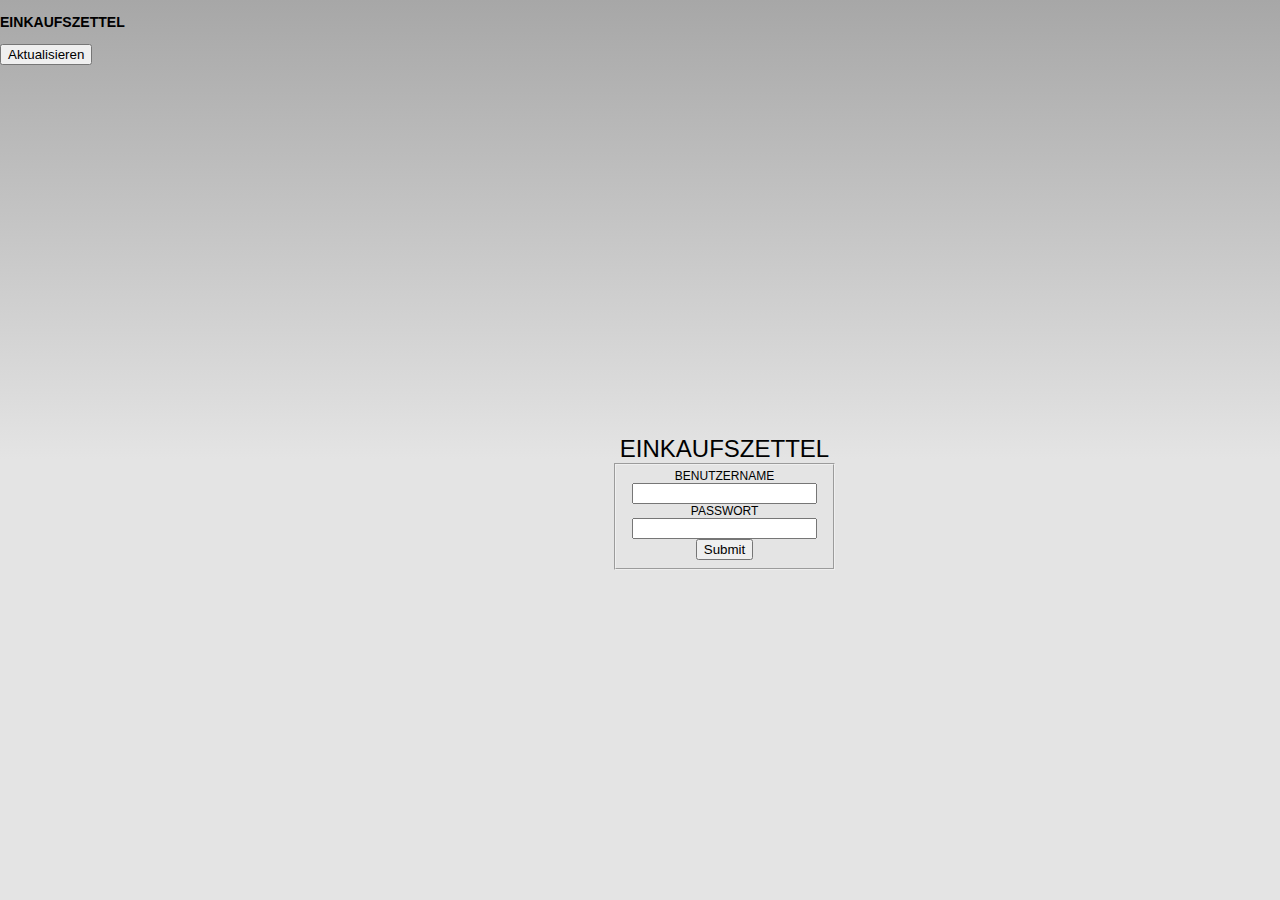
==== www/index.html @ 657a54ef "Entfernung von Cordova Plugins Reine Verwendung von jQuery mobile" ====
<!DOCTYPE html>
<!--
    Licensed to the Apache Software Foundation (ASF) under one
    or more contributor license agreements.  See the NOTICE file
    distributed with this work for additional information
    regarding copyright ownership.  The ASF licenses this file
    to you under the Apache License, Version 2.0 (the
    "License"); you may not use this file except in compliance
    with the License.  You may obtain a copy of the License at

    http://www.apache.org/licenses/LICENSE-2.0

    Unless required by applicable law or agreed to in writing,
    software distributed under the License is distributed on an
    "AS IS" BASIS, WITHOUT WARRANTIES OR CONDITIONS OF ANY
     KIND, either express or implied.  See the License for the
    specific language governing permissions and limitations
    under the License.
-->
<html>
    <head>
        <meta charset="utf-8" />
        <meta name="format-detection" content="telephone=no" />
        <meta name="msapplication-tap-highlight" content="no" />
        <!-- WARNING: for iOS 7, remove the width=device-width and height=device-height attributes. See https://issues.apache.org/jira/browse/CB-4323 -->
        <meta name="viewport" content="user-scalable=no, initial-scale=1, maximum-scale=1, minimum-scale=1, width=device-width, height=device-height, target-densitydpi=device-dpi" />
        <link rel="stylesheet" type="text/css" href="css/index.css" />
        <link rel="stylesheet" type="text/css" href="css/jquery.mobile-1.4.5.css" />
        <link rel="stylesheet" type="text/css" href="css/jquery.mobile.theme-1.4.5.css" />
        <link rel="stylesheet" type="text/css" href="css/jquery.mobile.icons-1.4.5.css" />
        <link rel="stylesheet" type="text/css" href="css/jquery.mobile.structure-1.4.5.css" />
        <script type="text/javascript" src="js/jquery-2.1.3.min.js"></script>
        <title>Hello World</title>
    </head>
    <body>
        <div class="app" data-role="page">
            <div data-role="header">
                <h1>Einkaufszettel</h1>
            </div>
            <div data-role="content">
                <div id="login">
                    <form id="check-user" class="ui-body ui-body-a ui-corner-all" data-ajax="false">
                        <fieldset>
                            <div data-role="fieldcontain">
                                <label for="username">Benutzername</label>
                                <input type="text" value="" name="username" id="username"/>
                            </div>                                  
                            <div data-role="fieldcontain">                                      
                                <label for="password">Passwort</label>
                                <input type="password" value="" name="password" id="password"/> 
                            </div>
                            <input type="button" data-theme="b" name="submit" id="submit_login" value="Submit">
                        </fieldset>
                    </form>
                </div>
            </div>
        </div>
        <div data-role="page" id="shopping_list">
            <div data-role="content">
                <div id="shopping_list_header" data-role="header">
                    <h3>Einkaufszettel</h3>
                    <input type="button" data-theme="b" id="refresh_list" value="Aktualisieren" />
                </div>
                <div id="list_entry_dummy" data-role="collapsible">
                    <h3></h3>
                    <p></p>
                </div>    
            </div>
        </div>
        <script type="text/javascript" src="cordova.js"></script>
        <script type="text/javascript" src="js/index.js"></script>
        <script type="text/javascript" src="js/main.js"></script>
        <script type="text/javascript" src="js/jquery.mobile-1.4.5.min.js"></script>
    </body>
</html>
---- www/css/index.css ----
/*
 * Licensed to the Apache Software Foundation (ASF) under one
 * or more contributor license agreements.  See the NOTICE file
 * distributed with this work for additional information
 * regarding copyright ownership.  The ASF licenses this file
 * to you under the Apache License, Version 2.0 (the
 * "License"); you may not use this file except in compliance
 * with the License.  You may obtain a copy of the License at
 *
 * http://www.apache.org/licenses/LICENSE-2.0
 *
 * Unless required by applicable law or agreed to in writing,
 * software distributed under the License is distributed on an
 * "AS IS" BASIS, WITHOUT WARRANTIES OR CONDITIONS OF ANY
 * KIND, either express or implied.  See the License for the
 * specific language governing permissions and limitations
 * under the License.
 */
* {
    -webkit-tap-highlight-color: rgba(0,0,0,0); /* make transparent link selection, adjust last value opacity 0 to 1.0 */
}

body {
    -webkit-touch-callout: none;                /* prevent callout to copy image, etc when tap to hold */
    -webkit-text-size-adjust: none;             /* prevent webkit from resizing text to fit */
    -webkit-user-select: none;                  /* prevent copy paste, to allow, change 'none' to 'text' */
    background-color:#E4E4E4;
    background-image:linear-gradient(top, #A7A7A7 0%, #E4E4E4 51%);
    background-image:-webkit-linear-gradient(top, #A7A7A7 0%, #E4E4E4 51%);
    background-image:-ms-linear-gradient(top, #A7A7A7 0%, #E4E4E4 51%);
    background-image:-webkit-gradient(
        linear,
        left top,
        left bottom,
        color-stop(0, #A7A7A7),
        color-stop(0.51, #E4E4E4)
    );
    background-attachment:fixed;
    font-family:'HelveticaNeue-Light', 'HelveticaNeue', Helvetica, Arial, sans-serif;
    font-size:12px;
    height:100%;
    margin:0px;
    padding:0px;
    text-transform:uppercase;
    width:100%;
}

/* Portrait layout (default) */
.app {
    background:url(../img/logo.png) no-repeat center top; /* 170px x 200px */
    position:absolute;             /* position in the center of the screen */
    left:50%;
    top:50%;
    height:50px;                   /* text area height */
    width:225px;                   /* text area width */
    text-align:center;
    padding:180px 0px 0px 0px;     /* image height is 200px (bottom 20px are overlapped with text) */
    margin:-115px 0px 0px -112px;  /* offset vertical: half of image height and text area height */
                                   /* offset horizontal: half of text area width */
}

/* Landscape layout (with min-width) */
@media screen and (min-aspect-ratio: 1/1) and (min-width:400px) {
    .app {
        background-position:left center;
        padding:75px 0px 75px 170px;  /* padding-top + padding-bottom + text area = image height */
        margin:-90px 0px 0px -198px;  /* offset vertical: half of image height */
                                      /* offset horizontal: half of image width and text area width */
    }
}

h1 {
    font-size:24px;
    font-weight:normal;
    margin:0px;
    overflow:visible;
    padding:0px;
    text-align:center;
}

.event {
    border-radius:4px;
    -webkit-border-radius:4px;
    color:#FFFFFF;
    font-size:12px;
    margin:0px 30px;
    padding:2px 0px;
}

.event.listening {
    background-color:#333333;
    display:block;
}

.event.received {
    background-color:#4B946A;
    display:none;
}

@keyframes fade {
    from { opacity: 1.0; }
    50% { opacity: 0.4; }
    to { opacity: 1.0; }
}
 
@-webkit-keyframes fade {
    from { opacity: 1.0; }
    50% { opacity: 0.4; }
    to { opacity: 1.0; }
}
 
.blink {
    animation:fade 3000ms infinite;
    -webkit-animation:fade 3000ms infinite;
}

/* Single Page Layout */
#login {
    display: block;
}

#list_entry_dummy {
    display: none;
}

#shopping_list_header {
    position: relative;
}

#refresh_list {
    position: absolute;
    left: 0px;
}
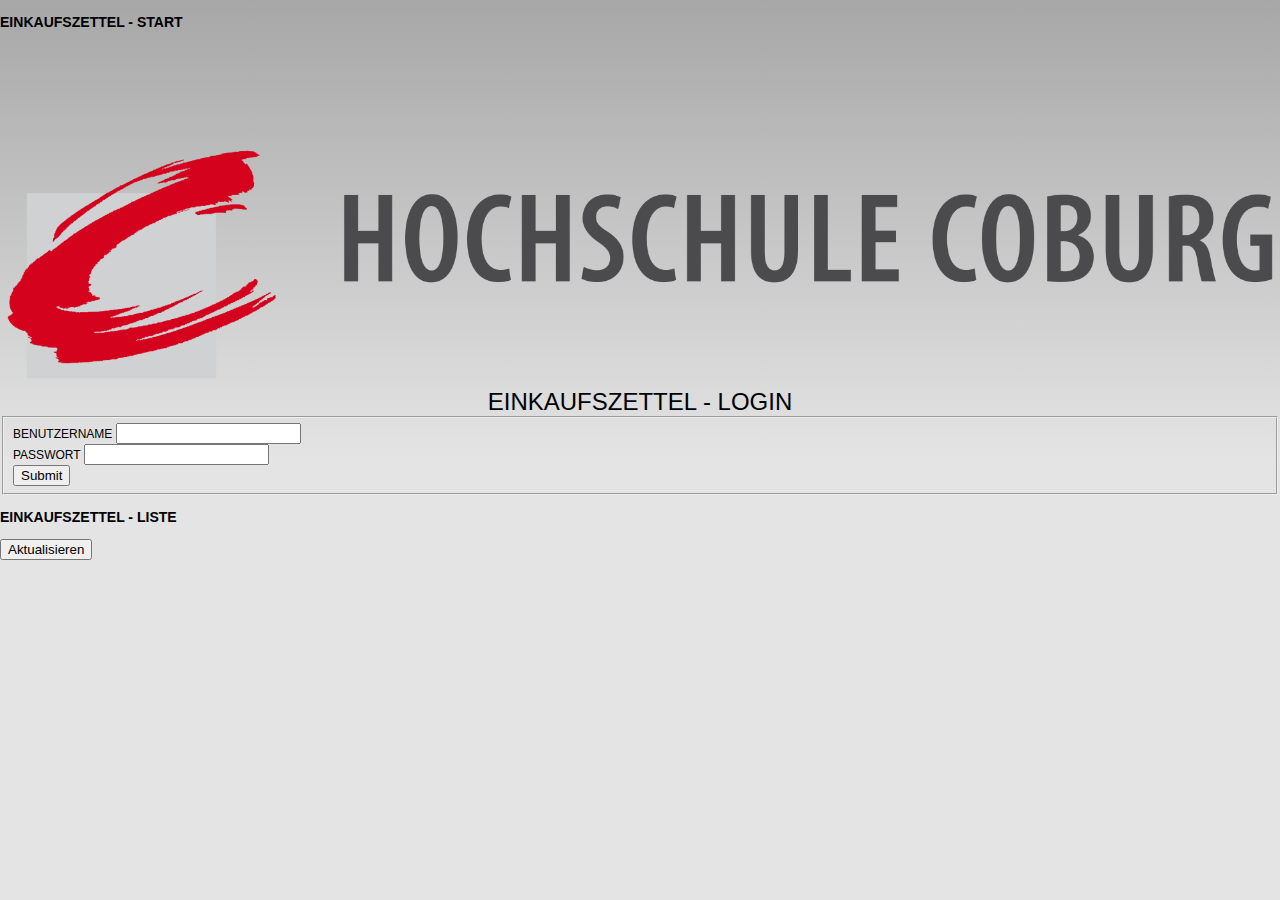
==== commit 0c2cdfa7: "Single Page Layout per data-roles von jQuery mobile Wechsel zur richtigen Seite beim Start, abhängig" ====
--- a/www/index.html
+++ b/www/index.html
@@ -33,12 +33,20 @@
         <title>Hello World</title>
     </head>
     <body>
-        <div class="app" data-role="page">
+        <div id="splash_screen" data-role="page">
             <div data-role="header">
-                <h1>Einkaufszettel</h1>
+                <h3>Einkaufszettel - Start</h3>
+            </div>
+            <div class="splash_screen" data-role="content">
+                <img src="./img/hs_logo.png" alt="HS Coburg Logo" />
+            </div>
+        </div>
+        <div id="login" data-role="page">
+            <div data-role="header">
+                <h1>Einkaufszettel - Login</h1>
             </div>
             <div data-role="content">
-                <div id="login">
+                <div>
                     <form id="check-user" class="ui-body ui-body-a ui-corner-all" data-ajax="false">
                         <fieldset>
                             <div data-role="fieldcontain">
@@ -56,15 +64,20 @@
             </div>
         </div>
         <div data-role="page" id="shopping_list">
-            <div data-role="content">
-                <div id="shopping_list_header" data-role="header">
-                    <h3>Einkaufszettel</h3>
-                    <input type="button" data-theme="b" id="refresh_list" value="Aktualisieren" />
+            <div id="shopping_list_header" data-role="header">
+                <h3>Einkaufszettel - Liste</h3>
+                <input type="button" data-theme="b" id="refresh_list" value="Aktualisieren" />
+                <div id="list_entry_dummy" data-collapsed="false" data-role="collapsible">
+                    <h3>Dummy Entry</h3>
+                    <div data-role="fieldcontain">
+                        <fieldset data-role="controlgroup">
+                            <input type="checkbox" name="checkbox_list_entry" id="checkbox_list_entry_dummy" class="custom" />
+                            <label for="checkbox_list_entry_dummy">I agree</label>
+                        </fieldset>
+                    </div>
                 </div>
-                <div id="list_entry_dummy" data-role="collapsible">
-                    <h3></h3>
-                    <p></p>
-                </div>    
+            </div>
+            <div data-role="content" id="shopping_list_content">
             </div>
         </div>
         <script type="text/javascript" src="cordova.js"></script>
--- a/www/css/index.css
+++ b/www/css/index.css
@@ -47,7 +47,6 @@
 
 /* Portrait layout (default) */
 .app {
-    background:url(../img/logo.png) no-repeat center top; /* 170px x 200px */
     position:absolute;             /* position in the center of the screen */
     left:50%;
     top:50%;
@@ -115,10 +114,6 @@
 }
 
 /* Single Page Layout */
-#login {
-    display: block;
-}
-
 #list_entry_dummy {
     display: none;
 }
@@ -130,4 +125,9 @@
 #refresh_list {
     position: absolute;
     left: 0px;
+}
+
+.splash_screen img {
+    width: 100%;
+    margin-top: 100px;
 }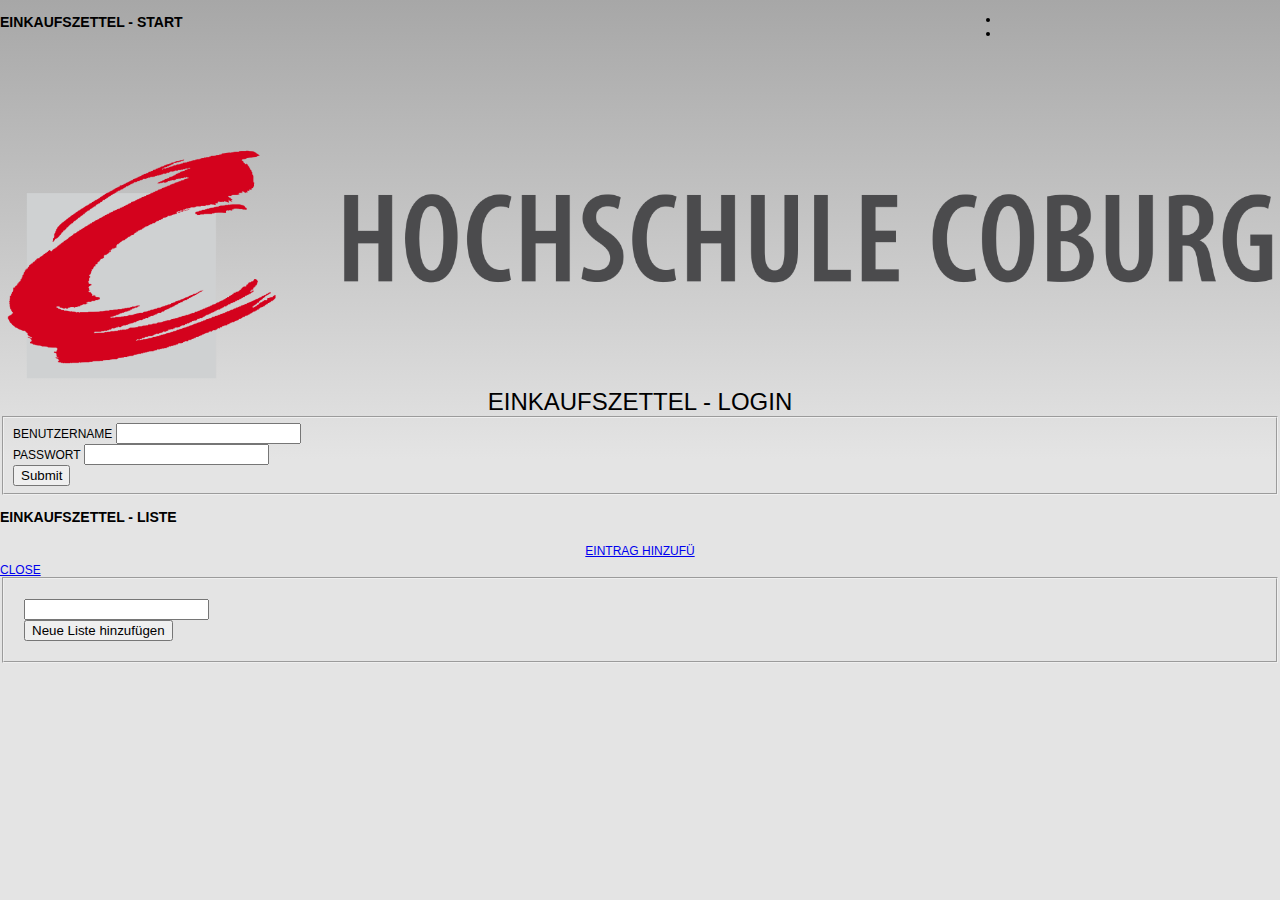
==== commit 61fd2624: "Refresh Button mit Icon versehen, Logout Button implementiert, beide Buttons nun in Header rechts ne" ====
--- a/www/index.html
+++ b/www/index.html
@@ -34,7 +34,7 @@
     </head>
     <body>
         <div id="splash_screen" data-role="page">
-            <div data-role="header">
+            <div data-role="header" data-position="fixed">
                 <h3>Einkaufszettel - Start</h3>
             </div>
             <div class="splash_screen" data-role="content">
@@ -42,7 +42,7 @@
             </div>
         </div>
         <div id="login" data-role="page">
-            <div data-role="header">
+            <div data-role="header" data-position="fixed">
                 <h1>Einkaufszettel - Login</h1>
             </div>
             <div data-role="content">
@@ -64,9 +64,14 @@
             </div>
         </div>
         <div data-role="page" id="shopping_list">
-            <div id="shopping_list_header" data-role="header">
+            <div id="shopping_list_header" data-role="header" data-position="fixed">
                 <h3>Einkaufszettel - Liste</h3>
-                <input type="button" data-theme="b" id="refresh_list" value="Aktualisieren" />
+                <div data-role="navbar" id="shopping_list_navbar">
+                    <ul>
+                            <li><a id="refresh_list" data-icon="refresh" href="#"></a></li>
+                            <li><a id="logout" data-ico data-icon="arrow-l" href="#"></a></li>
+                    </ul>
+                </div>
                 <div id="list_entry_dummy" data-collapsed="false" data-role="collapsible">
                     <h3>Dummy Entry</h3>
                     <div data-role="fieldcontain">
@@ -79,6 +84,18 @@
             </div>
             <div data-role="content" id="shopping_list_content">
             </div>
+            <div data-role="footer" id="shopping_list_footer" data-position="fixed" class="ui-bar">
+                <a href="#addShoppingList" data-transition="slidedown" data-rel="popup" data-position-to="window" data-icon="plus">Eintrag hinzuf&uuml;</a>
+            </div>
+            <div data-role="popup" data-overlay-theme="a" id="addShoppingList">
+                <a href="#" data-rel="back" data-role="button" data-icon="delete" data-iconpos="notext" class="ui-btn-right">Close</a>
+                <fieldset>
+                    <div data-role="fieldcontain">
+                        <input type="text" value="" name="new_shopping_list_name" id="new_shopping_list_name"/>
+                    </div>                                  
+                    <input type="button" name="submit" id="submit_add_shopping_list" value="Neue Liste hinzuf&uuml;gen">
+                </fieldset>
+            </div>
         </div>
         <script type="text/javascript" src="cordova.js"></script>
         <script type="text/javascript" src="js/index.js"></script>
--- a/www/css/index.css
+++ b/www/css/index.css
@@ -118,16 +118,28 @@
     display: none;
 }
 
-#shopping_list_header {
-    position: relative;
+#shopping_list_navbar {
+    position: absolute;
+    width: 25%;
+    top: 0px;
+    right: 0px;
 }
 
-#refresh_list {
-    position: absolute;
-    left: 0px;
+#shopping_list_navbar a {
+    background-color: transparent;
+    border: 0px none;
 }
 
 .splash_screen img {
     width: 100%;
     margin-top: 100px;
+}
+
+#addShoppingList fieldset {
+    padding: 20px;
+}
+
+#shopping_list_footer {
+    text-align: center;
+    padding: 5px 0px;
 }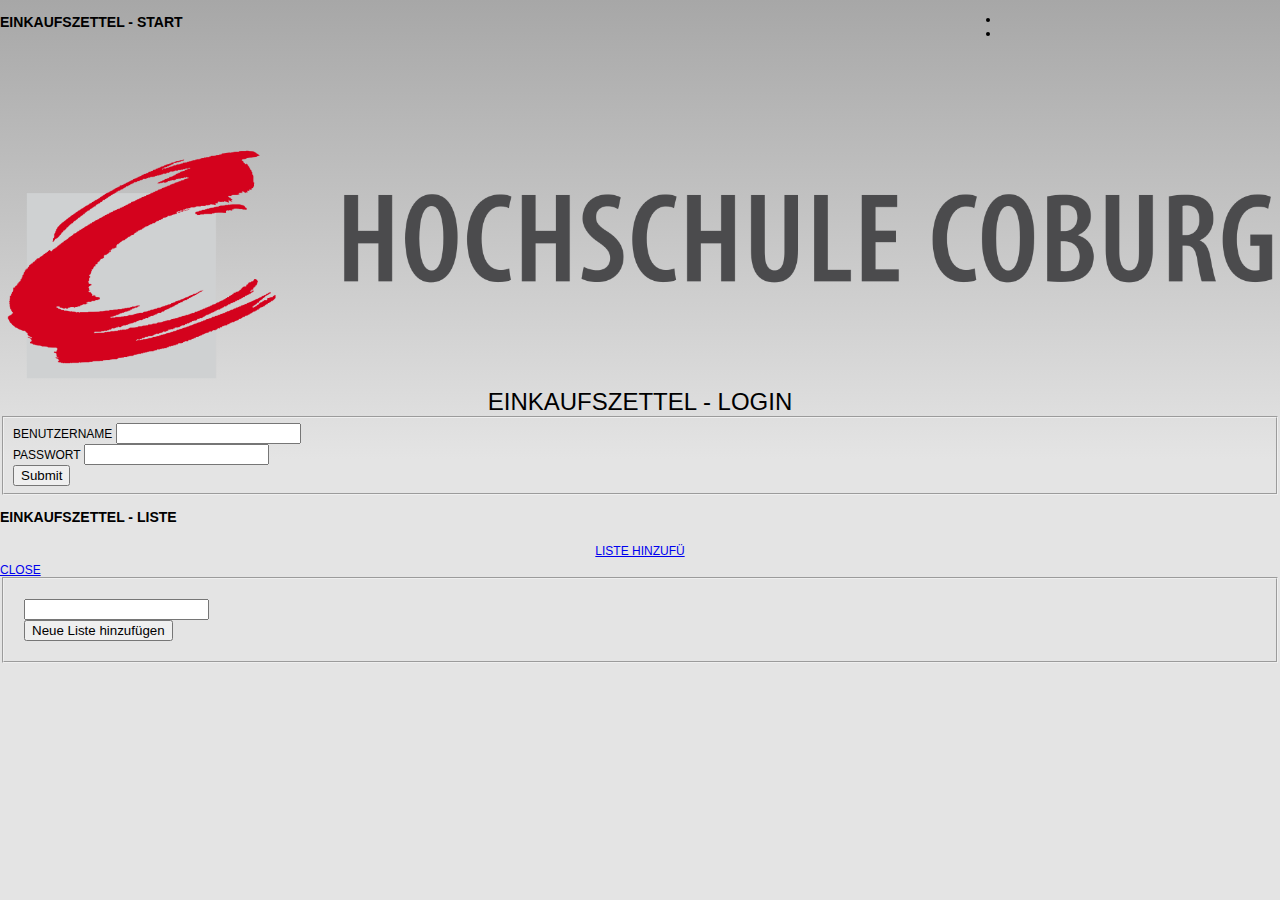
==== commit 34a82003: "Loader GIFs eingefügt" ====
--- a/www/index.html
+++ b/www/index.html
@@ -69,15 +69,21 @@
                 <div data-role="navbar" id="shopping_list_navbar">
                     <ul>
                             <li><a id="refresh_list" data-icon="refresh" href="#"></a></li>
-                            <li><a id="logout" data-ico data-icon="arrow-l" href="#"></a></li>
+                            <li><a id="logout" data-icon="arrow-l" href="#"></a></li>
                     </ul>
                 </div>
-                <div id="list_entry_dummy" data-collapsed="false" data-role="collapsible">
-                    <h3>Dummy Entry</h3>
+                <div id="list_entry_dummy" class="entry_list" data-collapsed="false" data-role="collapsible">
+                    <h3>
+                        <span>Dummy Entry<span>
+                        <a href="#" data-role="button" data-icon="plus" data-mini='true' data-inline="true" data-icon-pos="center"></a>
+                        <a href="#" data-role="button" data-icon="delete" data-mini='true' data-inline="true" data-icon-pos="center"></a>
+                    </h3>
                     <div data-role="fieldcontain">
                         <fieldset data-role="controlgroup">
                             <input type="checkbox" name="checkbox_list_entry" id="checkbox_list_entry_dummy" class="custom" />
                             <label for="checkbox_list_entry_dummy">I agree</label>
+                            <input type="checkbox" name="checkbox_list_entry1" id="checkbox_list_entry_dummy1" class="custom" />
+                            <label for="checkbox_list_entry_dummy1">I agree</label>
                         </fieldset>
                     </div>
                 </div>
@@ -85,7 +91,7 @@
             <div data-role="content" id="shopping_list_content">
             </div>
             <div data-role="footer" id="shopping_list_footer" data-position="fixed" class="ui-bar">
-                <a href="#addShoppingList" data-transition="slidedown" data-rel="popup" data-position-to="window" data-icon="plus">Eintrag hinzuf&uuml;</a>
+                <a href="#addShoppingList" data-transition="slidedown" data-rel="popup" data-position-to="window" data-icon="plus">Liste hinzuf&uuml;</a>
             </div>
             <div data-role="popup" data-overlay-theme="a" id="addShoppingList">
                 <a href="#" data-rel="back" data-role="button" data-icon="delete" data-iconpos="notext" class="ui-btn-right">Close</a>
--- a/www/css/index.css
+++ b/www/css/index.css
@@ -142,4 +142,35 @@
 #shopping_list_footer {
     text-align: center;
     padding: 5px 0px;
+}
+
+/* Animations */
+@-webkit-keyframes NAME-YOUR-ANIMATION {
+  0%   { opacity: 0; }
+  100% { opacity: 1; }
+}
+@-moz-keyframes NAME-YOUR-ANIMATION {
+  0%   { opacity: 0; }
+  100% { opacity: 1; }
+}
+@-o-keyframes NAME-YOUR-ANIMATION {
+  0%   { opacity: 0; }
+  100% { opacity: 1; }
+}
+@keyframes NAME-YOUR-ANIMATION {
+  0%   { opacity: 0; }
+  100% { opacity: 1; }
+}
+
+.fadeAnim {
+  -webkit-animation: NAME-YOUR-ANIMATION 2s infinite; /* Safari 4+ */
+  -moz-animation:    NAME-YOUR-ANIMATION 2s infinite; /* Fx 5+ */
+  -o-animation:      NAME-YOUR-ANIMATION 2s infinite; /* Opera 12+ */
+  animation:         NAME-YOUR-ANIMATION 2s infinite; /* IE 10+, Fx 29+ */
+}
+
+.cloud_icon::after {
+    background-repeat: no-repeat;
+    background-position: 99% center;
+    background-image: url("data:image/svg+xml;charset=US-ASCII,%3C%3Fxml%20version%3D%221.0%22%20encoding%3D%22iso-8859-1%22%3F%3E%3C!DOCTYPE%20svg%20PUBLIC%20%22-%2F%2FW3C%2F%2FDTD%20SVG%201.1%2F%2FEN%22%20%22http%3A%2F%2Fwww.w3.org%2FGraphics%2FSVG%2F1.1%2FDTD%2Fsvg11.dtd%22%3E%3Csvg%20version%3D%221.1%22%20id%3D%22Layer_1%22%20xmlns%3D%22http%3A%2F%2Fwww.w3.org%2F2000%2Fsvg%22%20xmlns%3Axlink%3D%22http%3A%2F%2Fwww.w3.org%2F1999%2Fxlink%22%20x%3D%220px%22%20y%3D%220px%22%20%20width%3D%2214px%22%20height%3D%2214px%22%20viewBox%3D%220%200%2014%2014%22%20style%3D%22enable-background%3Anew%200%200%2014%2014%3B%22%20xml%3Aspace%3D%22preserve%22%3E%3Cpath%20style%3D%22fill%3A%23FFFFFF%3B%22%20d%3D%22M14%2C9.5c0-0.793-0.465-1.473-1.134-1.795C12.949%2C7.484%2C13%2C7.249%2C13%2C7c0-1.104-0.896-2-2-2%20c-0.158%2C0-0.311%2C0.023-0.457%2C0.058C9.816%2C3.549%2C8.286%2C2.5%2C6.5%2C2.5c-2.33%2C0-4.224%2C1.777-4.454%2C4.046C0.883%2C6.76%2C0%2C7.773%2C0%2C9%20c0%2C1.381%2C1.119%2C2.5%2C2.5%2C2.5h10v-0.07C13.361%2C11.206%2C14%2C10.432%2C14%2C9.5z%22%2F%3E%3C%2Fsvg%3E");
 }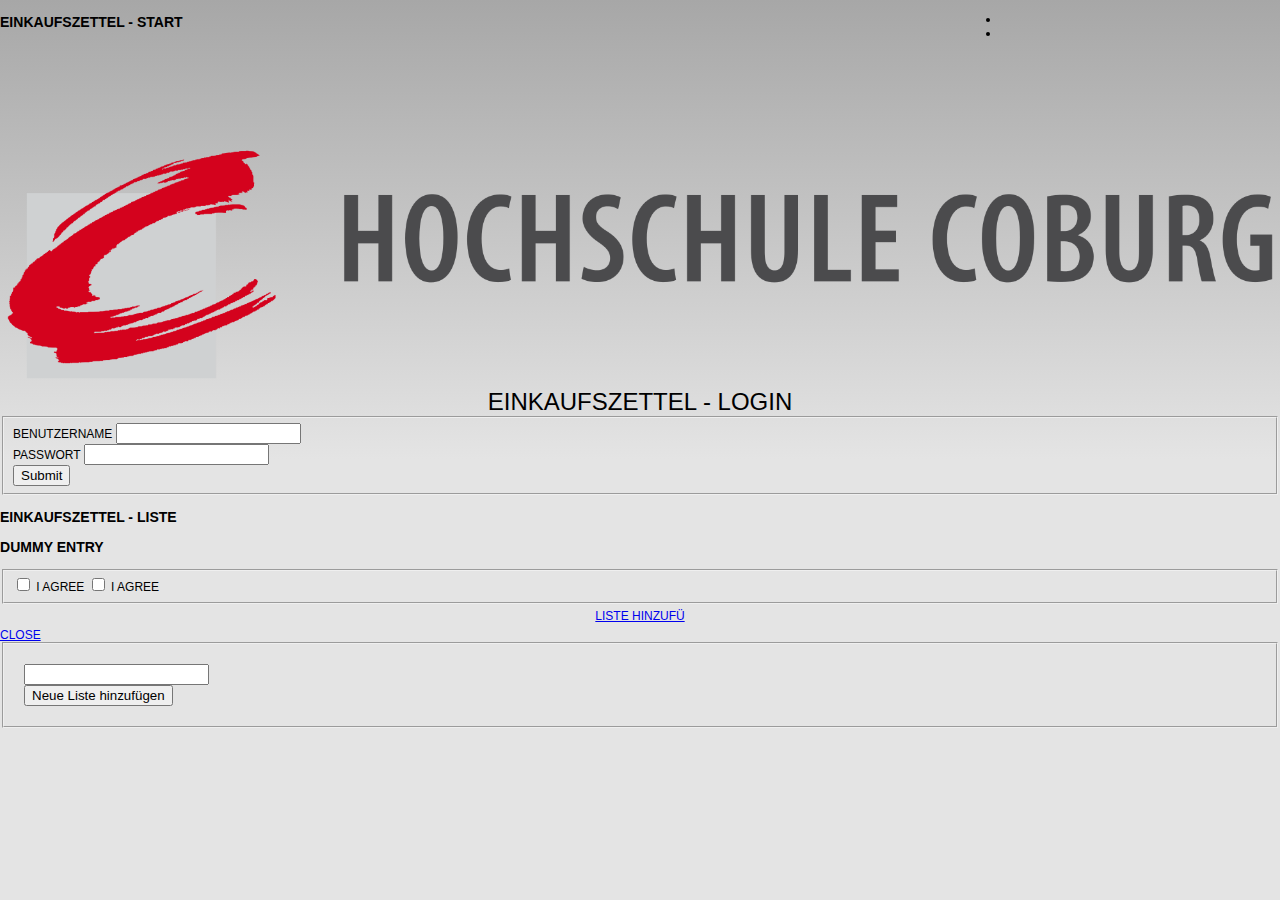
==== commit 62c89cc3: "Hinzufügen- und Löschen Button den Listen hinzugefügt" ====
--- a/www/index.html
+++ b/www/index.html
@@ -73,10 +73,11 @@
                     </ul>
                 </div>
                 <div id="list_entry_dummy" class="entry_list" data-collapsed="false" data-role="collapsible">
+                    
                     <h3>
                         <span>Dummy Entry<span>
-                        <a href="#" data-role="button" data-icon="plus" data-mini='true' data-inline="true" data-icon-pos="center"></a>
-                        <a href="#" data-role="button" data-icon="delete" data-mini='true' data-inline="true" data-icon-pos="center"></a>
+                        <a class="clear_btn" href="#" data-role="button" data-icon="plus" data-mini='true' data-inline="true" data-icon-pos="center"></a>
+                        <a class="clear_btn" href="#" data-role="button" data-icon="delete" data-mini='true' data-inline="true" data-icon-pos="center"></a>
                     </h3>
                     <div data-role="fieldcontain">
                         <fieldset data-role="controlgroup">
--- a/www/css/index.css
+++ b/www/css/index.css
@@ -115,7 +115,7 @@
 
 /* Single Page Layout */
 #list_entry_dummy {
-    display: none;
+    display: block;
 }
 
 #shopping_list_navbar {
@@ -173,4 +173,32 @@
     background-repeat: no-repeat;
     background-position: 99% center;
     background-image: url("data:image/svg+xml;charset=US-ASCII,%3C%3Fxml%20version%3D%221.0%22%20encoding%3D%22iso-8859-1%22%3F%3E%3C!DOCTYPE%20svg%20PUBLIC%20%22-%2F%2FW3C%2F%2FDTD%20SVG%201.1%2F%2FEN%22%20%22http%3A%2F%2Fwww.w3.org%2FGraphics%2FSVG%2F1.1%2FDTD%2Fsvg11.dtd%22%3E%3Csvg%20version%3D%221.1%22%20id%3D%22Layer_1%22%20xmlns%3D%22http%3A%2F%2Fwww.w3.org%2F2000%2Fsvg%22%20xmlns%3Axlink%3D%22http%3A%2F%2Fwww.w3.org%2F1999%2Fxlink%22%20x%3D%220px%22%20y%3D%220px%22%20%20width%3D%2214px%22%20height%3D%2214px%22%20viewBox%3D%220%200%2014%2014%22%20style%3D%22enable-background%3Anew%200%200%2014%2014%3B%22%20xml%3Aspace%3D%22preserve%22%3E%3Cpath%20style%3D%22fill%3A%23FFFFFF%3B%22%20d%3D%22M14%2C9.5c0-0.793-0.465-1.473-1.134-1.795C12.949%2C7.484%2C13%2C7.249%2C13%2C7c0-1.104-0.896-2-2-2%20c-0.158%2C0-0.311%2C0.023-0.457%2C0.058C9.816%2C3.549%2C8.286%2C2.5%2C6.5%2C2.5c-2.33%2C0-4.224%2C1.777-4.454%2C4.046C0.883%2C6.76%2C0%2C7.773%2C0%2C9%20c0%2C1.381%2C1.119%2C2.5%2C2.5%2C2.5h10v-0.07C13.361%2C11.206%2C14%2C10.432%2C14%2C9.5z%22%2F%3E%3C%2Fsvg%3E");
+}
+
+.loader {
+    position: absolute;
+    right: 1%;
+}
+
+.ui-icon-loading {
+    background-color: transparent !important;
+}
+
+.entry_list {
+    position: relative;
+}
+
+.clear_btn {
+    position: absolute;
+    box-shadow: none !important;
+    border: 0px none transparent !important;
+    top: 0%;
+}
+
+.clear_btn[data-icon="plus"] {
+    right: 1%;
+}
+
+.clear_btn[data-icon="delete"] {
+    right: 3%;
 }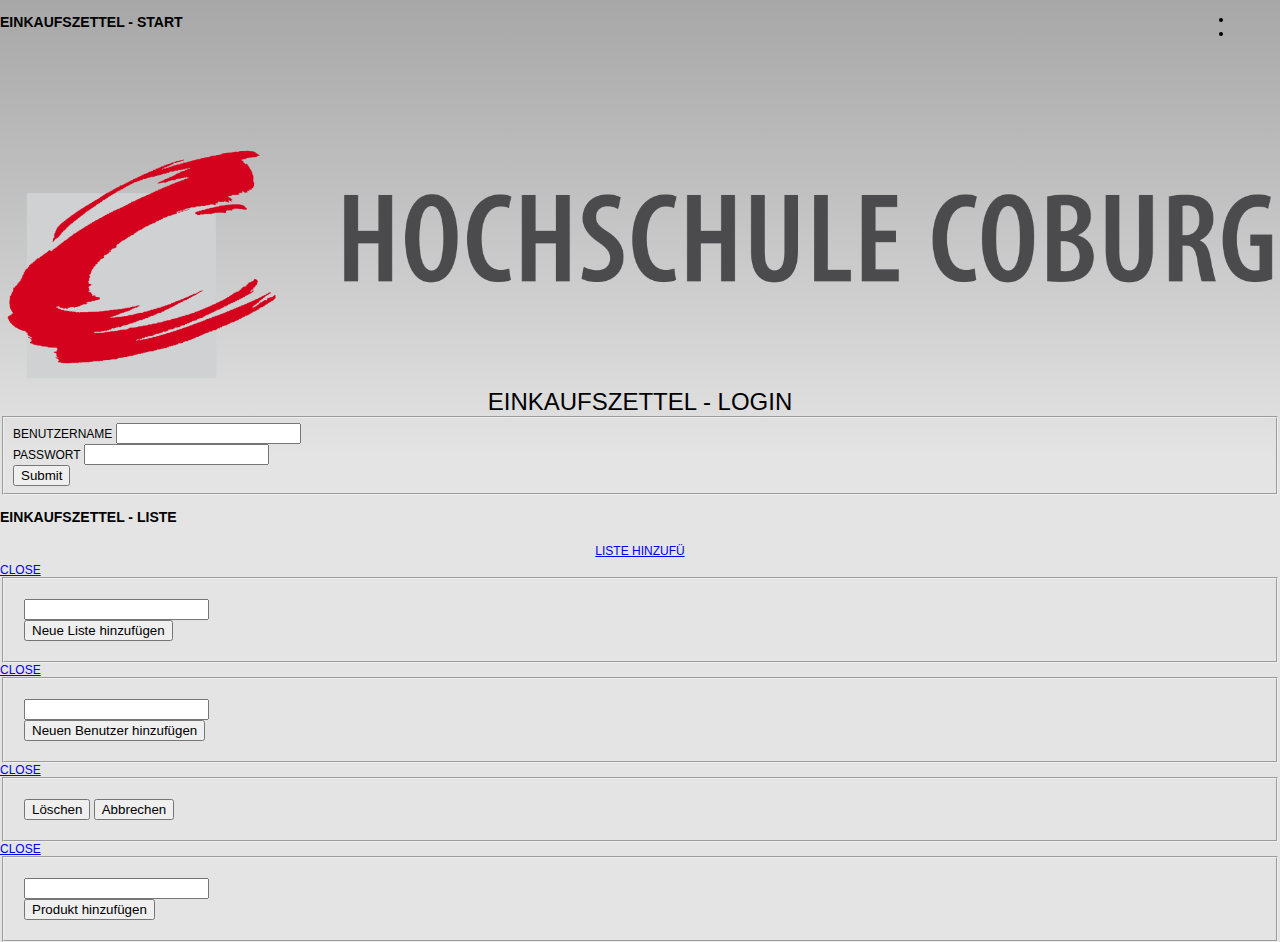
==== commit d773ecd8: "Benutzer zu Teilen hinzufügen, Liste löschen, Produkt zu Liste hinzufügen" ====
--- a/www/index.html
+++ b/www/index.html
@@ -72,22 +72,6 @@
                             <li><a id="logout" data-icon="arrow-l" href="#"></a></li>
                     </ul>
                 </div>
-                <div id="list_entry_dummy" class="entry_list" data-collapsed="false" data-role="collapsible">
-                    
-                    <h3>
-                        <span>Dummy Entry<span>
-                        <a class="clear_btn" href="#" data-role="button" data-icon="plus" data-mini='true' data-inline="true" data-icon-pos="center"></a>
-                        <a class="clear_btn" href="#" data-role="button" data-icon="delete" data-mini='true' data-inline="true" data-icon-pos="center"></a>
-                    </h3>
-                    <div data-role="fieldcontain">
-                        <fieldset data-role="controlgroup">
-                            <input type="checkbox" name="checkbox_list_entry" id="checkbox_list_entry_dummy" class="custom" />
-                            <label for="checkbox_list_entry_dummy">I agree</label>
-                            <input type="checkbox" name="checkbox_list_entry1" id="checkbox_list_entry_dummy1" class="custom" />
-                            <label for="checkbox_list_entry_dummy1">I agree</label>
-                        </fieldset>
-                    </div>
-                </div>
             </div>
             <div data-role="content" id="shopping_list_content">
             </div>
@@ -103,6 +87,32 @@
                     <input type="button" name="submit" id="submit_add_shopping_list" value="Neue Liste hinzuf&uuml;gen">
                 </fieldset>
             </div>
+            <div data-role="popup" data-overlay-theme="a" id="addListUser">
+                <a href="#" data-rel="back" data-role="button" data-icon="delete" data-iconpos="notext" class="ui-btn-right">Close</a>
+                <fieldset>
+                    <div data-role="fieldcontain">
+                        <input type="text" value="" name="new_shopping_list_user" id="new_shopping_list_user"/>
+                    </div>
+                    <input type="hidden" name="current_list_id" id="current_list_id" />
+                    <input type="button" name="submit" id="submit_add_list_user" value="Neuen Benutzer hinzuf&uuml;gen">
+                </fieldset>
+            </div>
+            <div data-role="popup" data-overlay-theme="a" id="removeShoppingList">
+                <a href="#" data-rel="back" data-role="button" data-icon="delete" data-iconpos="notext" class="ui-btn-right">Close</a>
+                <fieldset>
+                    <input type="button" name="apply_remove" id="apply_remove_shopping_list" value="L&ouml;schen">
+                    <input type="button" name="refuse_remove" id="refuse_remove_shopping_list" value="Abbrechen">
+                </fieldset>
+            </div>
+            <div data-role="popup" data-overlay-theme="a" id="addShoppingItem">
+                <a href="#" data-rel="back" data-role="button" data-icon="delete" data-iconpos="notext" class="ui-btn-right">Close</a>
+                <fieldset>
+                    <div data-role="fieldcontain">
+                        <input type="text" value="" name="new_shopping_item_name" id="new_shopping_item_name"/>
+                    </div>
+                    <input type="button" name="submit" id="submit_add_shopping_item" value="Produkt hinzuf&uuml;gen">
+                </fieldset>
+            </div>
         </div>
         <script type="text/javascript" src="cordova.js"></script>
         <script type="text/javascript" src="js/index.js"></script>
--- a/www/css/index.css
+++ b/www/css/index.css
@@ -120,9 +120,12 @@
 
 #shopping_list_navbar {
     position: absolute;
-    width: 25%;
     top: 0px;
-    right: 0px;
+    right: 1.4em;
+}
+
+#shopping_list_navbar li {
+    width: 2.5em !important;
 }
 
 #shopping_list_navbar a {
@@ -135,7 +138,7 @@
     margin-top: 100px;
 }
 
-#addShoppingList fieldset {
+#addShoppingList fieldset, #addListUser fieldset, #removeShoppingList fieldset, #addShoppingItem fieldset{
     padding: 20px;
 }
 
@@ -189,16 +192,32 @@
 }
 
 .clear_btn {
-    position: absolute;
     box-shadow: none !important;
     border: 0px none transparent !important;
-    top: 0%;
-}
-
-.clear_btn[data-icon="plus"] {
+}
+
+.list_btns {
+    position: absolute;
+    top: 5px;
     right: 1%;
 }
 
-.clear_btn[data-icon="delete"] {
-    right: 3%;
+.list_btns * {
+    box-shadow: none !important;
+    border: 0px none transparent !important;
+    background-color: transparent !important;
+}
+
+.list_btns *:hover {
+    background-color: transparent !important;
+}
+
+.list_btns a {
+    padding-top: 14px !important;
+    padding-right: 0px;
+}
+
+a[href="#addShoppingItem"] {
+    width: 12em;
+    margin: 20px auto 0px auto;
 }